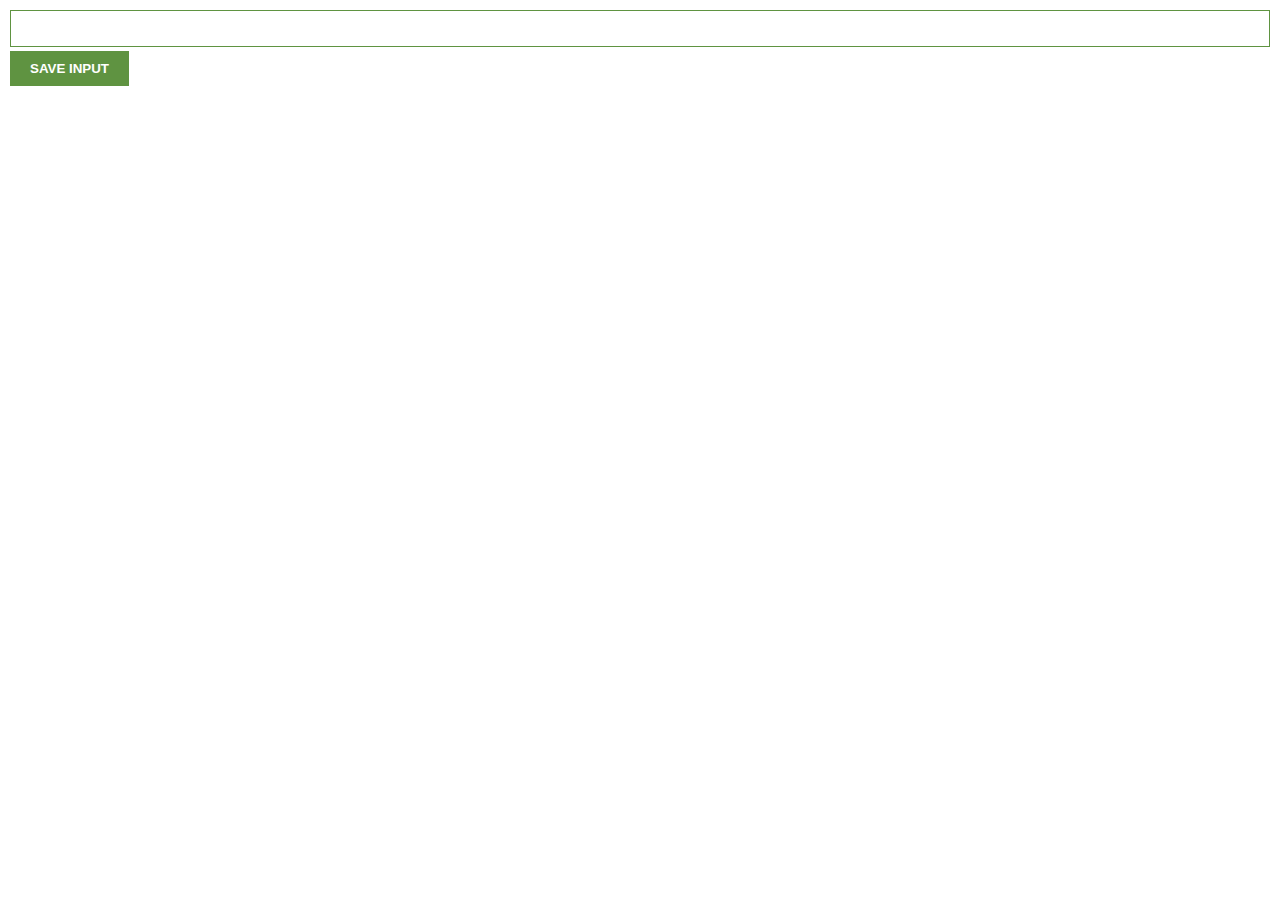
==== chromeEx-lead-saver/index.html @ f465d7da "Initial commit chromeExt with event listener, renderLeads" ====
<!DOCTYPE html>
<html lang="en">
<head>
    <!-- <meta charset="UTF-8">
    <meta http-equiv="X-UA-Compatible" content="IE=edge">
    <meta name="viewport" content="width=device-width, initial-scale=1.0">
    <title>Document</title> -->
    <link rel="stylesheet" href="css/styles.css">
</head>
<body>

    <input type="text" id="input-el">
    <button id="input-btn">SAVE INPUT</button>

    <ul id="ul-el"></ul>

    <script src="app.js"></script>
</body>
</html>
---- chromeEx-lead-saver/css/styles.css ----
:root {
    --green: #5f9341;
}

* {
    box-sizing: border-box;
}

ul {
    margin-top: 20px;
    list-style: none;
    padding-left: 0;
}

li {
    margin-top: 5px;
}

a {
    color: var(--green);
}

body {
    margin: 0;
    padding: 10px;
    font-family: Arial, Helvetica, sans-serif;
}


input {
    padding: 10px 10px;
    width: 100%;
    border: 1px solid #5f9341;
    margin-bottom: 4px;
}

button {
    color: white;
    background-color: var(--green);
    border: 1px solid var(--green);
    padding: 10px 20px;
    font-weight: 700;
    border: none;
}
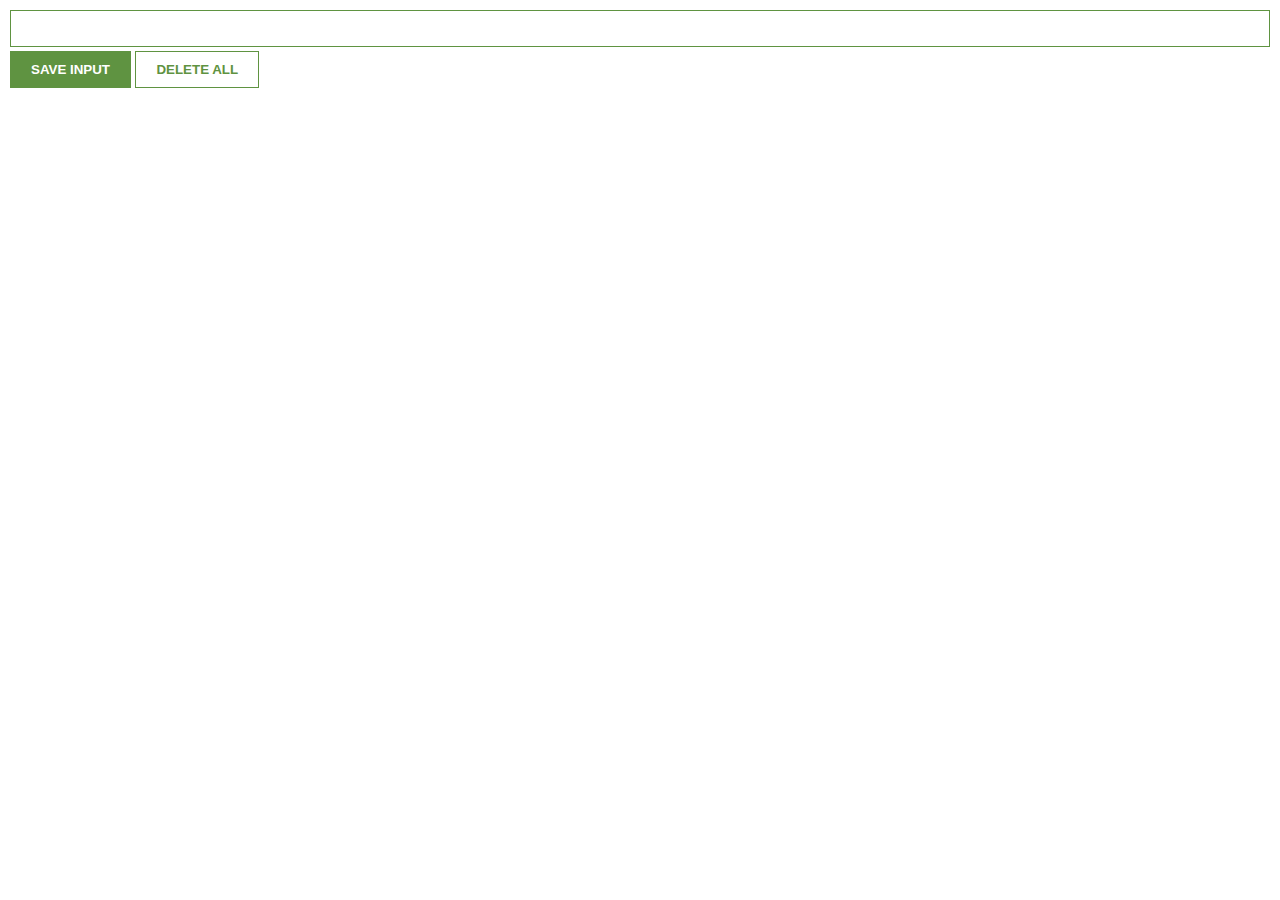
==== commit b4704286: "Added delete btn double click to clear local storage" ====
--- a/chromeEx-lead-saver/index.html
+++ b/chromeEx-lead-saver/index.html
@@ -11,6 +11,7 @@
 
     <input type="text" id="input-el">
     <button id="input-btn">SAVE INPUT</button>
+    <button id="delete-btn">DELETE ALL</button>
 
     <ul id="ul-el"></ul>
 
--- a/chromeEx-lead-saver/css/styles.css
+++ b/chromeEx-lead-saver/css/styles.css
@@ -24,6 +24,7 @@
     margin: 0;
     padding: 10px;
     font-family: Arial, Helvetica, sans-serif;
+    min-width: 400px;
 }
 
 
@@ -40,5 +41,12 @@
     border: 1px solid var(--green);
     padding: 10px 20px;
     font-weight: 700;
-    border: none;
 }
+
+#delete-btn {
+    color: var(--green);
+    background-color: white;
+    border: 1px solid var(--green);
+    padding: 10px 20px;
+    font-weight: 700;
+}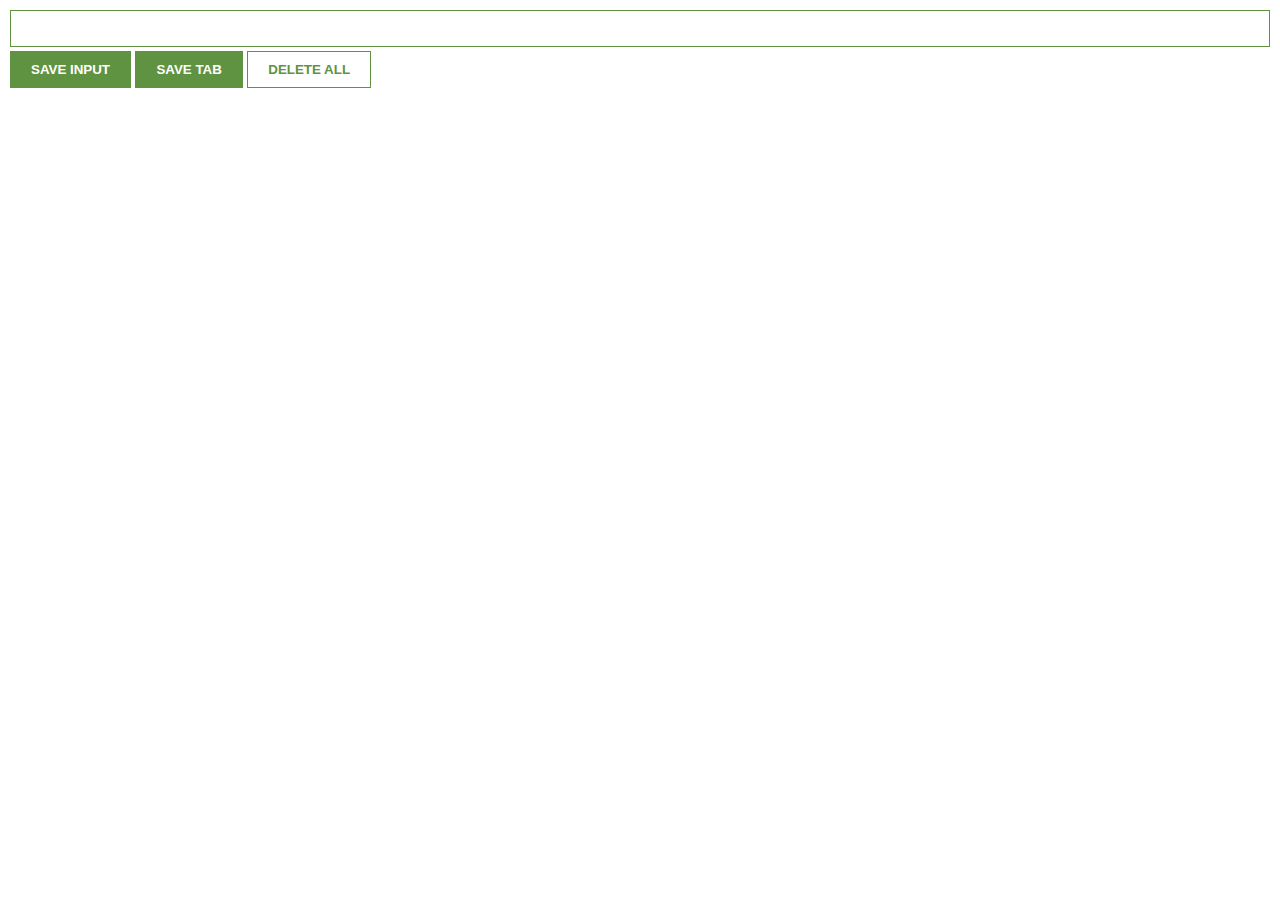
==== commit 4a66f67b: "added save tab btn and manifest json" ====
--- a/chromeEx-lead-saver/index.html
+++ b/chromeEx-lead-saver/index.html
@@ -11,6 +11,7 @@
 
     <input type="text" id="input-el">
     <button id="input-btn">SAVE INPUT</button>
+    <button id="tab-btn">SAVE TAB</button>
     <button id="delete-btn">DELETE ALL</button>
 
     <ul id="ul-el"></ul>
